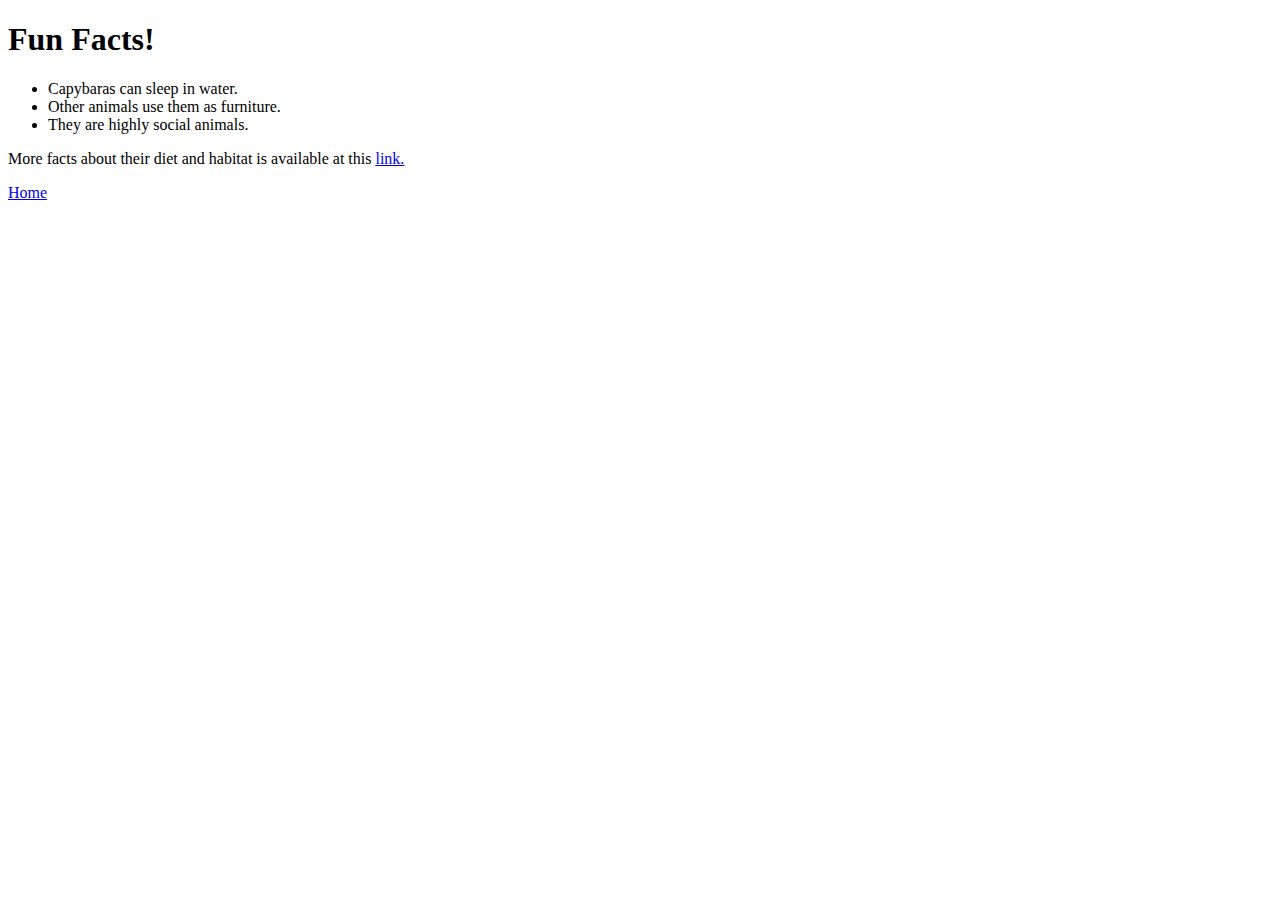
==== about.html @ 35d17206 "Add files via upload" ====
<!DOCTYPE html>
<html>
    <head>
       <title>More About Capybaras</title> 
       <meta charset="UTF-8">
    </head>
<body>
        <h1>Fun Facts!</h1>
        <ul>
            <li>Capybaras can sleep in water.</li>
            <li>Other animals use them as furniture.</li>
            <li>They are highly social animals.</li>
        </ul>
    <p>More facts about their diet and habitat is available at this <a href="https://seaworld.org/animals/facts/mammals/capybara/">link.</a></p>

<nav>
    <a href="index.html">Home</a>
</nav>
</body>
</html>
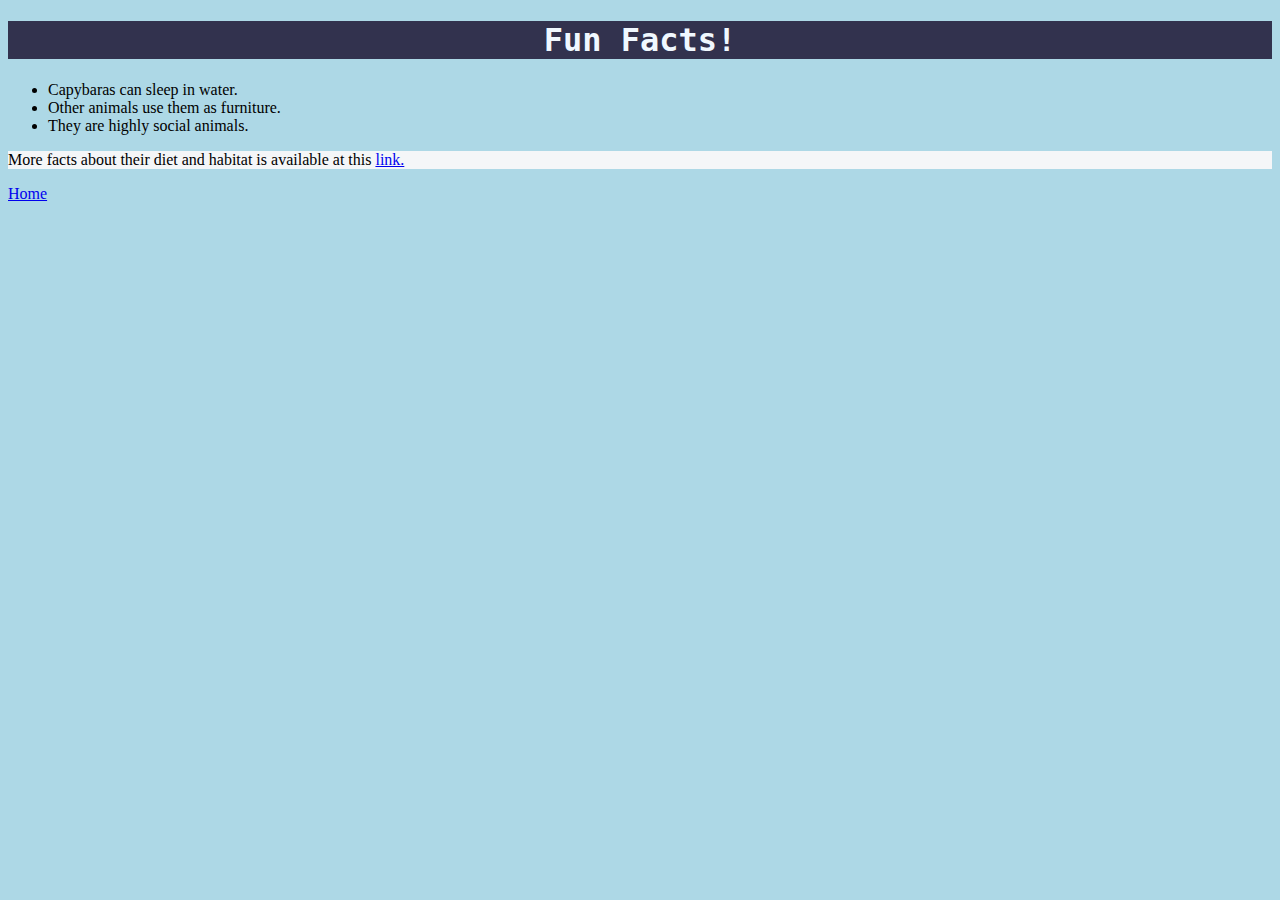
==== commit bdbbafec: "Add files via upload" ====
--- a/about.html
+++ b/about.html
@@ -3,6 +3,7 @@
     <head>
        <title>More About Capybaras</title> 
        <meta charset="UTF-8">
+       <link rel="stylesheet" href="mystyle.css">
     </head>
 <body>
         <h1>Fun Facts!</h1>
--- a/mystyle.css
+++ b/mystyle.css
@@ -0,0 +1,12 @@
+body {
+    background-color: lightblue;
+}
+h1,h2 {
+    background-color: rgb(50, 50, 78);
+    color: aliceblue;
+    text-align: center;
+    font-family: 'Monaco', monospace;
+}
+p {
+    background-color: rgb(244, 246, 248);
+}